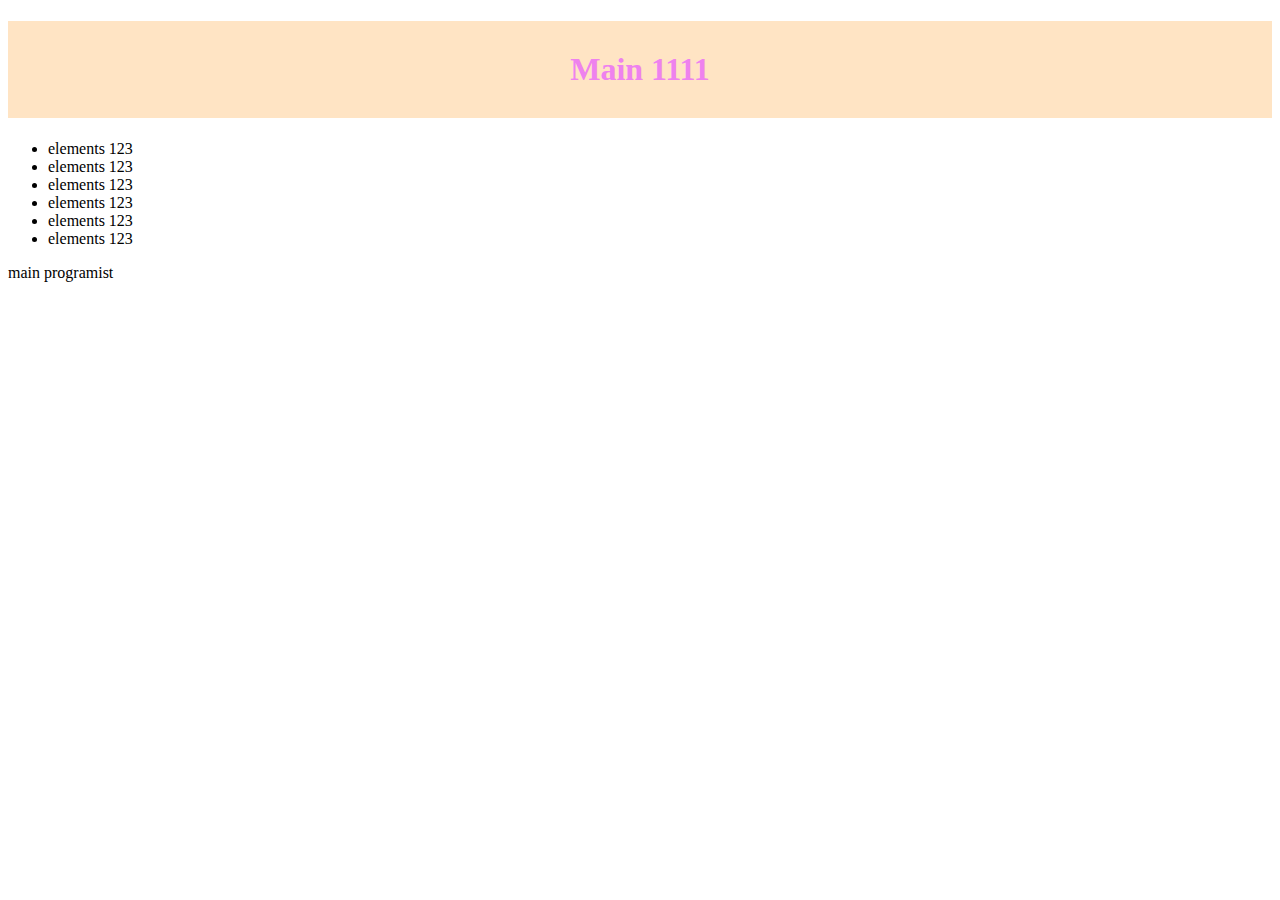
==== index.html @ feda7706 "first_commit" ====
<!DOCTYPE html>
<html lang="en">
<head>
    <meta charset="UTF-8">
    <title>Title</title>
    <link rel="stylesheet" href="main_header.css">
</head>
<body>
<header class="main_header">
    <h1 id = "first_header">
        Programisty
    </h1>
</header>
<main>
    <div>
        <ul>
            <li>elements 123
            </li>
            <li>elements 123
            </li>
            <li>elements 123
            </li>
            <li>elements 123
            </li>
            <li>elements 123
            </li>
            <li>elements 123
            </li>
        </ul>
    </div>
</main>
<footer>
    <div>
        <p>
            main programist
        </p>
    </div>
</footer>

</body>

<script src="main.js">
</script>
</html>
---- main_header.css ----
.main_header {
    background: bisque;
    color: #ffff;
    width: 100%;
    min-height: 100%;

}
.main_header h1 {
    text-align: center;
    padding: 30px 0;
}
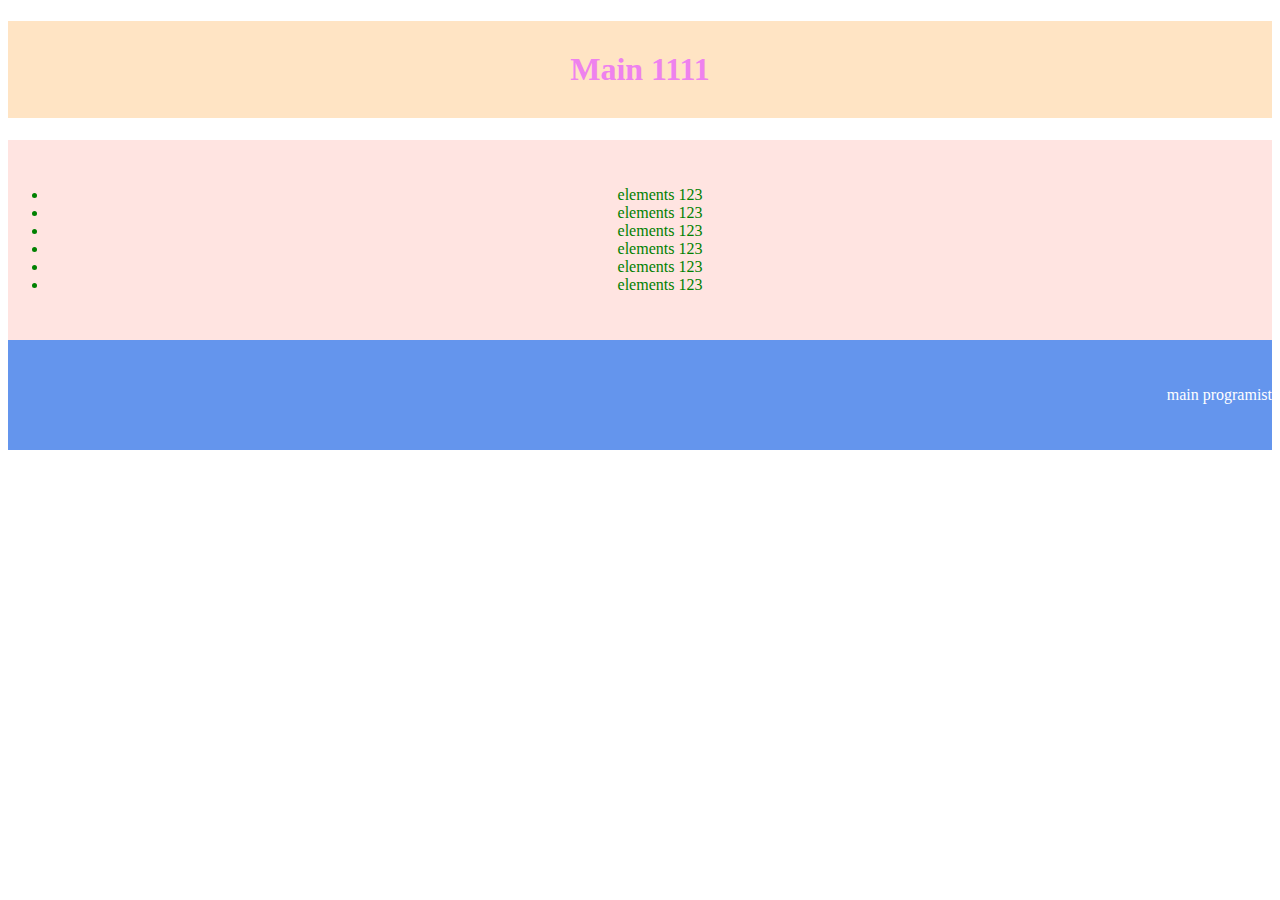
==== commit d9e1dd3a: "added changes in color for footer and elements in CSS file and main file" ====
--- a/index.html
+++ b/index.html
@@ -11,9 +11,9 @@
         Programisty
     </h1>
 </header>
-<main>
+<main class = "main">
     <div>
-        <ul>
+        <ul id = "elements">
             <li>elements 123
             </li>
             <li>elements 123
@@ -29,9 +29,9 @@
         </ul>
     </div>
 </main>
-<footer>
+<footer class = "footer">
     <div>
-        <p>
+        <p id = "first paragraph">
             main programist
         </p>
     </div>
--- a/main_header.css
+++ b/main_header.css
@@ -8,4 +8,21 @@
 .main_header h1 {
     text-align: center;
     padding: 30px 0;
+}
+
+.footer {
+    background: cornflowerblue;
+    width: 100%;
+    min-height: 100%;
+    text-align: right;
+    padding: 30px 0;
+}
+
+.main {
+    background: mistyrose;
+    width: 100%;
+    min-height: 100%;
+    text-align: center;
+    padding: 30px 0;
+
 }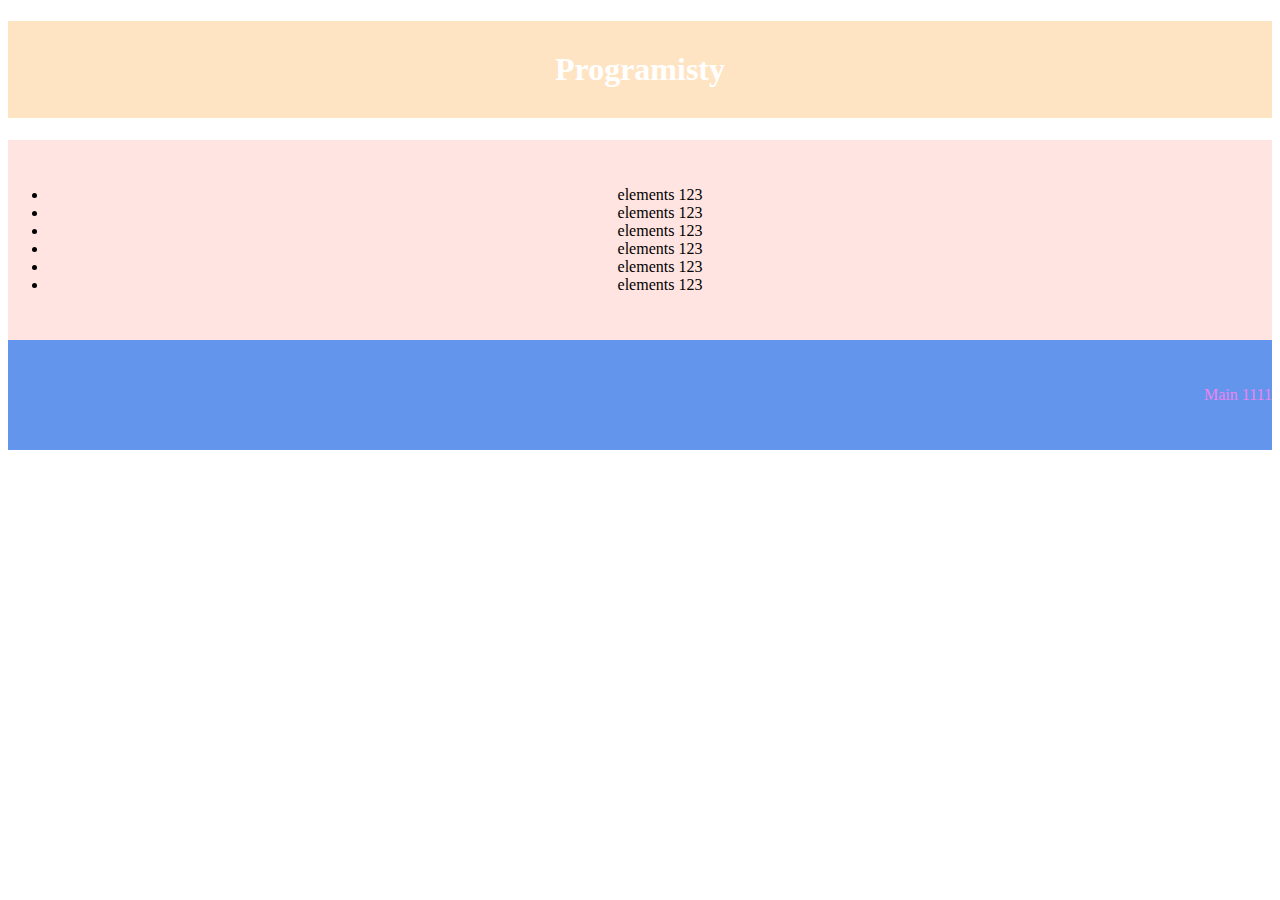
==== commit 14e8ed1a: "Renamed to first_paragraph" ====
--- a/index.html
+++ b/index.html
@@ -31,7 +31,7 @@
 </main>
 <footer class = "footer">
     <div>
-        <p id = "first paragraph">
+        <p id = "first_paragraph">
             main programist
         </p>
     </div>
--- a/main_header.css
+++ b/main_header.css
@@ -25,4 +25,4 @@
     text-align: center;
     padding: 30px 0;
 
-}+}
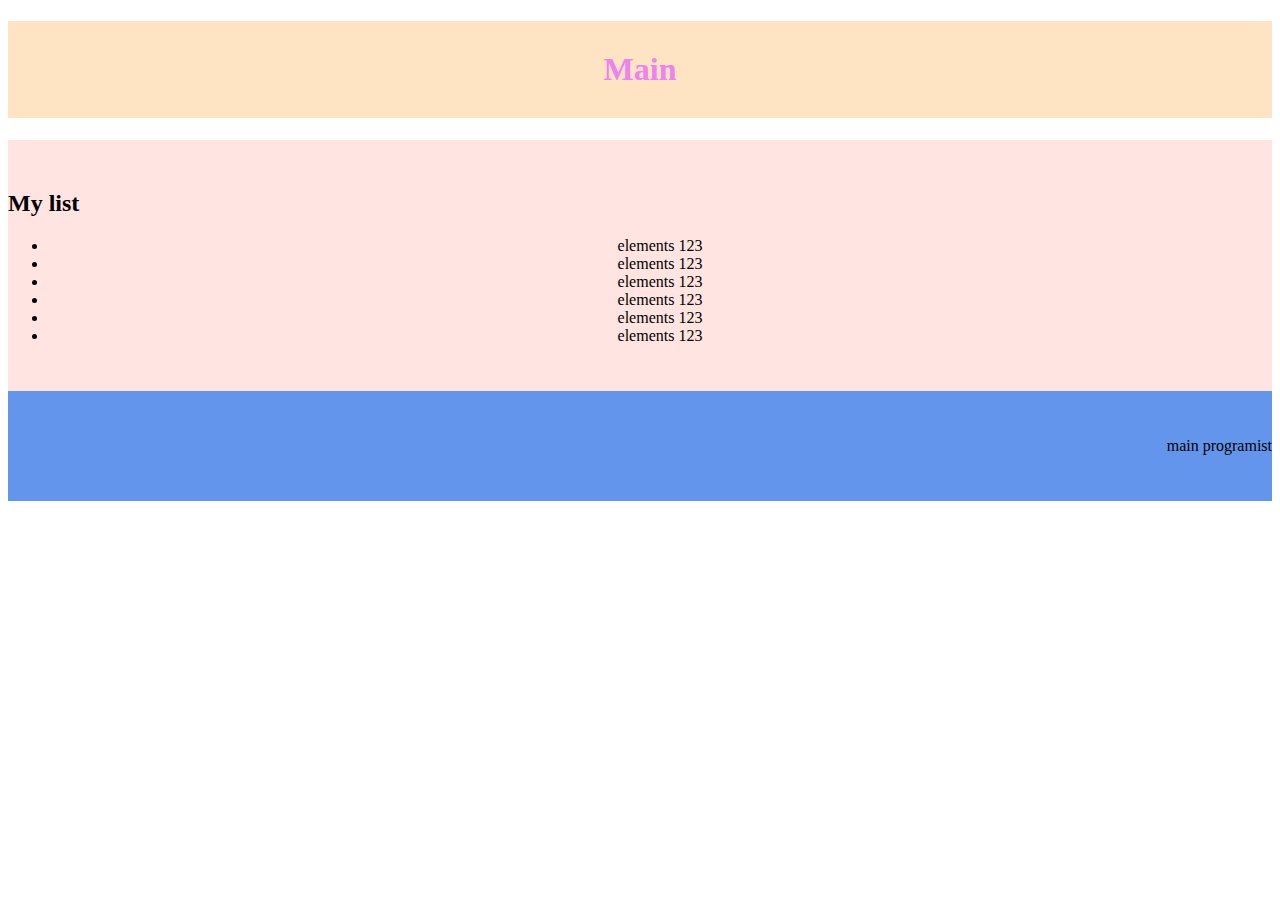
==== commit fab89f65: "a little bit of polishing" ====
--- a/index.html
+++ b/index.html
@@ -7,12 +7,14 @@
 </head>
 <body>
 <header class="main_header">
-    <h1 id = "first_header">
+    <h1 id = "first_paragraph">
         Programisty
     </h1>
 </header>
 <main class = "main">
-    <div>
+
+    <div id = "paragraph">
+        <h2 id = "second_header">My list</h2>
         <ul id = "elements">
             <li>elements 123
             </li>
@@ -29,9 +31,10 @@
         </ul>
     </div>
 </main>
+
 <footer class = "footer">
     <div>
-        <p id = "first_paragraph">
+        <p id = "last_paragraph">
             main programist
         </p>
     </div>
--- a/main_header.css
+++ b/main_header.css
@@ -24,5 +24,13 @@
     min-height: 100%;
     text-align: center;
     padding: 30px 0;
+}
+
+.main h2{
+    text-align: left;
 
 }
+
+
+
+
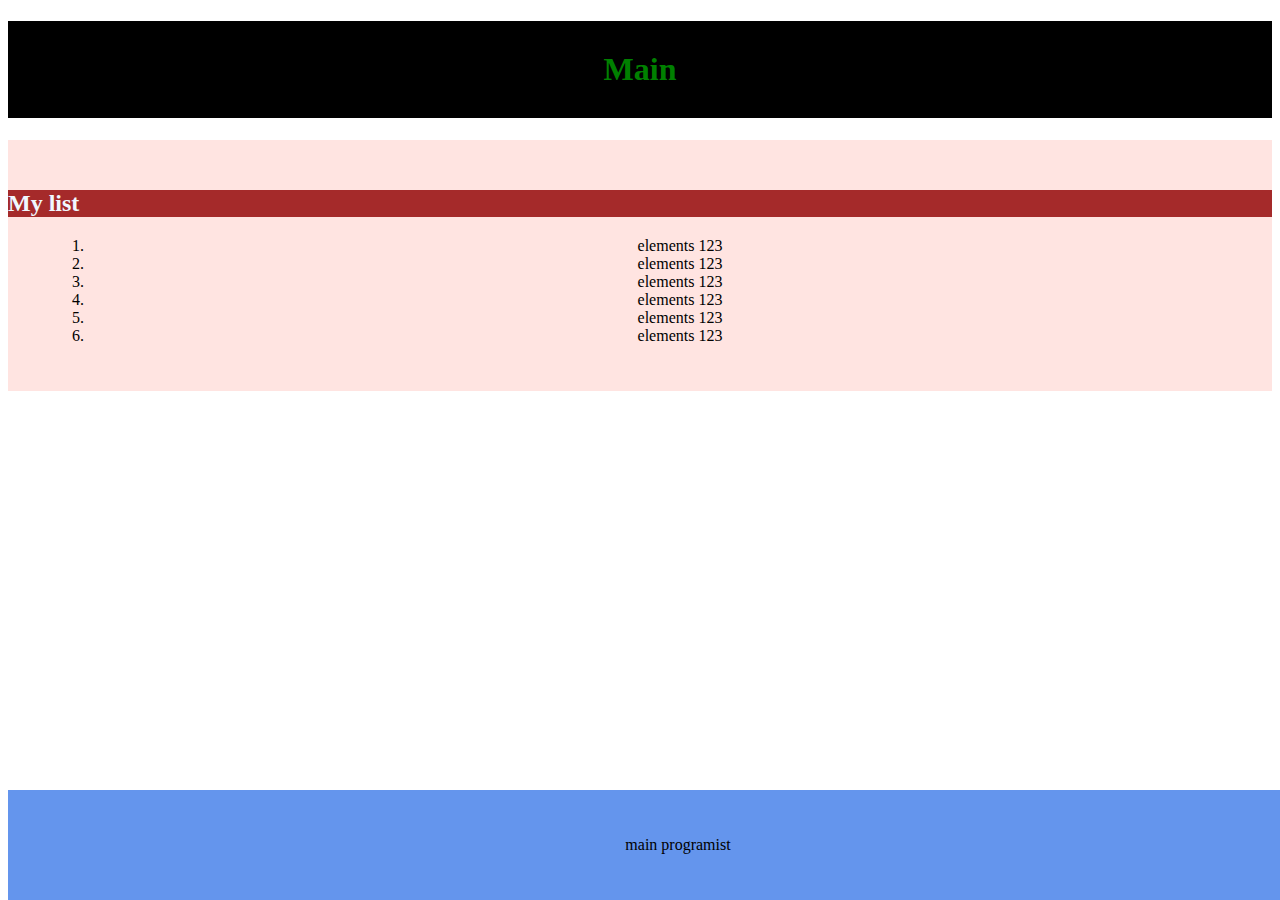
==== commit 0d37bc87: "added numeration" ====
--- a/index.html
+++ b/index.html
@@ -44,4 +44,5 @@
 
 <script src="main.js">
 </script>
-</html>+</html>
+
--- a/main_header.css
+++ b/main_header.css
@@ -1,5 +1,5 @@
 .main_header {
-    background: bisque;
+    background: black;
     color: #ffff;
     width: 100%;
     min-height: 100%;
@@ -12,10 +12,12 @@
 
 .footer {
     background: cornflowerblue;
+    position: absolute;
+    bottom: 0;
+    text-align: center;
+    padding: 30px;
+    clear: both;
     width: 100%;
-    min-height: 100%;
-    text-align: right;
-    padding: 30px 0;
 }
 
 .main {
@@ -28,9 +30,11 @@
 
 .main h2{
     text-align: left;
+    background: brown;
+    color: aliceblue;
+}
 
-}
+.
 
 
 
-
